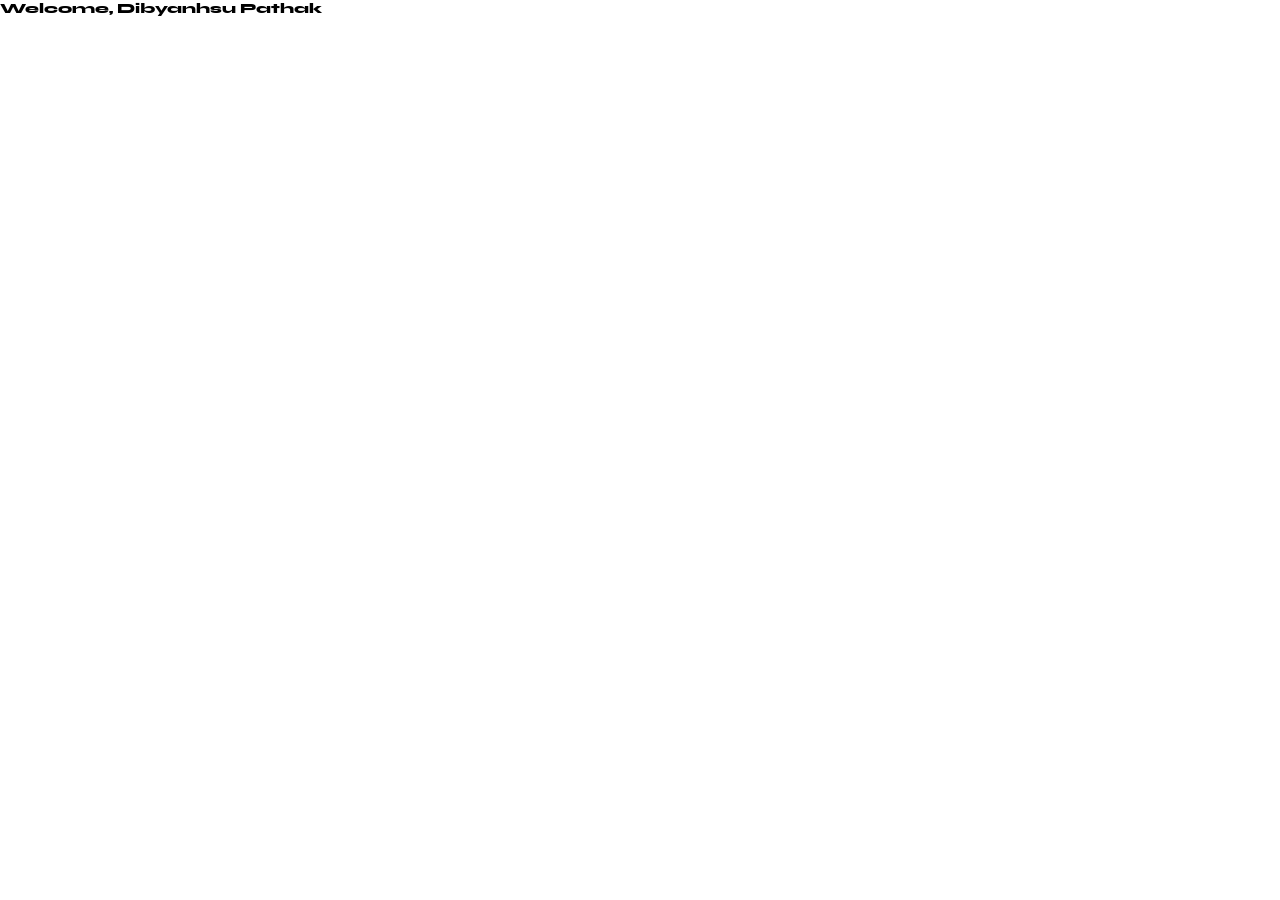
==== index.html @ c026d055 "First Commit" ====
<!DOCTYPE html>
<html lang="en">
<head>
    <meta charset="UTF-8">
    <meta name="viewport" content="width=device-width, initial-scale=1.0">
    <title>Test</title>
    <link rel="stylesheet" href="assets/CSS/styles.css">
    <link rel="stylesheet" href="assets/CSS/font-awesome/css/all.css">
    <link href="assets/CSS/bootstrap.min.css" rel="stylesheet">
</head>
 
<body>
    Welcome, <span>Dibyanhsu Pathak</span>
</body>
</html>
---- assets/CSS/styles.css ----
/* =========================
   OUTFIT (TTF)
   ========================= */
@font-face {
  font-family: "Outfit-Black";
  src: url("../../../FONTS/OutfitBlack.ttf") format("truetype");
  font-weight: 900;
}
@font-face {
  font-family: "Outfit-Bold";
  src: url("../../FONTS/OutfitBold.ttf") format("truetype");
  font-weight: 700;
}
@font-face {
  font-family: "Outfit-ExtraBold";
  src: url("../../FONTS/OutfitExtraBold.ttf") format("truetype");
  font-weight: 800;
}
@font-face {
  font-family: "Outfit-ExtraLight";
  src: url("../../FONTS/OutfitExtraLight.ttf") format("truetype");
  font-weight: 200;
}
@font-face {
  font-family: "Outfit-Medium";
  src: url("../../FONTS/OutfitMedium.ttf") format("truetype");
  font-weight: 500;
}
@font-face {
  font-family: "Outfit";
  src: url("../../FONTS/OutfitRegular.ttf") format("truetype");
  font-weight: 400;
}
@font-face {
  font-family: "Outfit-SemiBold";
  src: url("../../FONTS/OutfitSemiBold.ttf") format("truetype");
  font-weight: 600;
}
/* ============================
   SYNE FONT (WOFF)
   ============================ */
@font-face {
  font-family: "Syne";
  src: url("../FONTS/Syne-Regular.woff") format("woff");
  font-weight: 400;
  font-style: normal;
}
@font-face {
  font-family: "Syne-Bold";
  src: url("../FONTS/Syne-Bold.woff") format("woff");
  font-weight: 700;
  font-style: normal;
}
@font-face {
  font-family: "Syne-Extra";
  src: url("../FONTS/Syne-Extra.woff") format("woff");
  font-weight: 800;
  font-style: normal;
}
@font-face {
  font-family: "Syne-Italic";
  src: url("../FONTS/Syne-Italic.woff") format("woff");
  font-weight: 400;
  font-style: italic;
}
@font-face {
  font-family: "Syne-Mono";
  src: url("../FONTS/Syne-Mono.woff") format("woff");
  font-weight: 400;
  font-style: normal;
}
/*------------------- Responsive --------------------------*/
:root {
  --primary-blue: #4A90E2;
  --primary-green: #062824;
  --secondary-green-light: #03FFAB;
  --secondary-green-dark: #10635A;
  --secondary-blue: #357ABD;
  --table-header-bg: #E2DBCB;
  --table-body-bg: #F9F7F0;
  --success-green: #8FD14F;
  --light-green: #d6f5d6;
  --dark-green: #4caf50;
  --light-red: #fecdc8;
  --danger-red: #E74C3C;
  --warning-orange: #F39C12;
  --light-gray: #F5F7FA;
  --border-gray: #E1E8ED;
  --text-dark: #2C3E50;
  --text-muted: #7F8C8D;
  --primary-black: #202020;
  --beige: #CCC1A9;
}

* {
  margin: 0;
  padding: 0;
  box-sizing: border-box;
}

body {
  font-family: "Syne-Extra", sans-serif !important;
  min-height: 100vh;
  font-size: 14px !important;
}/*# sourceMappingURL=styles.css.map */
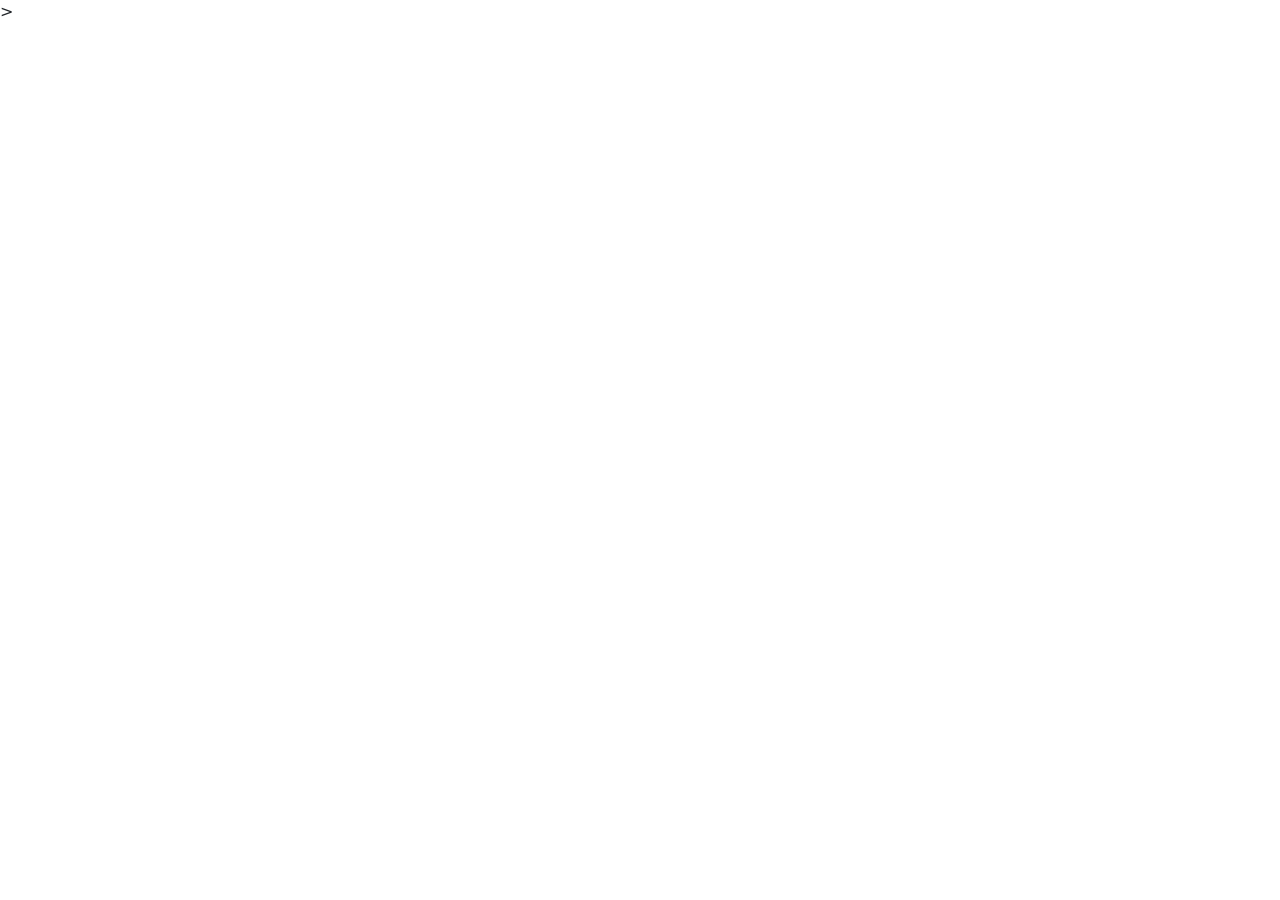
==== commit fe6cdd6a: "Creation of lnading page" ====
--- a/index.html
+++ b/index.html
@@ -1,15 +1,21 @@
 <!DOCTYPE html>
 <html lang="en">
+
 <head>
-    <meta charset="UTF-8">
-    <meta name="viewport" content="width=device-width, initial-scale=1.0">
-    <title>Test</title>
-    <link rel="stylesheet" href="assets/CSS/styles.css">
+    <meta charset="UTF-8" />
+    <meta name="viewport" content="width=device-width, initial-scale=1.0" />
+    <title>TPCODL Login</title>
+
     <link rel="stylesheet" href="assets/CSS/font-awesome/css/all.css">
+    <link rel="stylesheet" href="assets/CSS/login.css">
     <link href="assets/CSS/bootstrap.min.css" rel="stylesheet">
+
 </head>
- 
+
 <body>
-    Welcome, <span>Dibyanhsu Pathak</span>
+
+    <main> </main>>
+
 </body>
+
 </html>
--- a/assets/CSS/login.css
+++ b/assets/CSS/login.css
@@ -0,0 +1,1156 @@
+@charset "UTF-8";
+/* =========================
+   OUTFIT (TTF)
+   ========================= */
+@font-face {
+  font-family: "Outfit-Black";
+  src: url("../../../FONTS/OutfitBlack.ttf") format("truetype");
+  font-weight: 900;
+}
+@font-face {
+  font-family: "Outfit-Bold";
+  src: url("../../FONTS/OutfitBold.ttf") format("truetype");
+  font-weight: 700;
+}
+@font-face {
+  font-family: "Outfit-ExtraBold";
+  src: url("../../FONTS/OutfitExtraBold.ttf") format("truetype");
+  font-weight: 800;
+}
+@font-face {
+  font-family: "Outfit-ExtraLight";
+  src: url("../../FONTS/OutfitExtraLight.ttf") format("truetype");
+  font-weight: 200;
+}
+@font-face {
+  font-family: "Outfit-Medium";
+  src: url("../../FONTS/OutfitMedium.ttf") format("truetype");
+  font-weight: 500;
+}
+@font-face {
+  font-family: "Outfit";
+  src: url("../../FONTS/OutfitRegular.ttf") format("truetype");
+  font-weight: 400;
+}
+@font-face {
+  font-family: "Outfit-SemiBold";
+  src: url("../../FONTS/OutfitSemiBold.ttf") format("truetype");
+  font-weight: 600;
+}
+/* ============================
+   SYNE FONT (WOFF)
+   ============================ */
+@font-face {
+  font-family: "Syne";
+  src: url("../FONTS/Syne-Regular.woff") format("woff");
+  font-weight: 400;
+  font-style: normal;
+}
+@font-face {
+  font-family: "Syne-Bold";
+  src: url("../FONTS/Syne-Bold.woff") format("woff");
+  font-weight: 700;
+  font-style: normal;
+}
+@font-face {
+  font-family: "Syne-Extra";
+  src: url("../FONTS/Syne-Extra.woff") format("woff");
+  font-weight: 800;
+  font-style: normal;
+}
+@font-face {
+  font-family: "Syne-Italic";
+  src: url("../FONTS/Syne-Italic.woff") format("woff");
+  font-weight: 400;
+  font-style: italic;
+}
+@font-face {
+  font-family: "Syne-Mono";
+  src: url("../FONTS/Syne-Mono.woff") format("woff");
+  font-weight: 400;
+  font-style: normal;
+}
+/*------------------- Responsive --------------------------*/
+:root {
+  --primary-blue: #4A90E2;
+  --primary-green: #062824;
+  --secondary-green-light: #03FFAB;
+  --secondary-green-dark: #10635A;
+  --secondary-blue: #357ABD;
+  --table-header-bg: #E2DBCB;
+  --table-body-bg: #F9F7F0;
+  --success-green: #8FD14F;
+  --light-green: #d6f5d6;
+  --dark-green: #4caf50;
+  --light-red: #fecdc8;
+  --danger-red: #E74C3C;
+  --warning-orange: #F39C12;
+  --light-gray: #F5F7FA;
+  --border-gray: #E1E8ED;
+  --text-dark: #2C3E50;
+  --text-muted: #7F8C8D;
+  --primary-black: #202020;
+  --beige: #CCC1A9;
+  --badge-icons: #9BF380;
+  --btn-login: #00D470 ;
+}
+
+*,
+*::before,
+*::after {
+  margin: 0;
+  padding: 0;
+  box-sizing: border-box;
+}
+
+body {
+  height: 100%;
+  font-family: "Syne-Extra", sans-serif;
+  font-size: 14px;
+  color: #e0f2f1;
+  background-color: var(--login-bg-dark);
+}
+
+.login-page {
+  min-height: 100vh;
+  display: flex;
+  background: linear-gradient(rgba(0, 0, 0, 0.58), rgba(0, 0, 0, 0.58)), url("../IMAGES/ChatGPT Image May 7, 2026, 10_58_53 AM 1.png");
+  background-size: cover;
+  background-position: center;
+  background-repeat: no-repeat;
+  align-items: stretch;
+}
+
+.login-left {
+  flex: 6;
+  padding: 25px 25px;
+  display: flex;
+  flex-direction: column;
+}
+
+.brand-top {
+  display: flex;
+  justify-content: start;
+}
+.brand-top img {
+  margin-bottom: 16px;
+  width: 150px;
+  max-width: 100%;
+  -o-object-fit: contain;
+     object-fit: contain;
+}
+
+.logo {
+  display: flex;
+  justify-content: center;
+}
+.logo img {
+  margin-bottom: 16px;
+  width: 150px;
+  max-width: 100%;
+  -o-object-fit: contain;
+     object-fit: contain;
+}
+
+.headline-wrap {
+  display: flex;
+  align-items: flex-start;
+}
+
+.headline-accent {
+  width: 4px;
+  height: 88px;
+  background: var(--secondary-green-light);
+  border-radius: 2px;
+  flex-shrink: 0;
+  margin-right: 14px;
+  margin-top: 5px;
+}
+
+.headline {
+  font-family: "Outfit-Medium", sans-serif;
+  font-size: 39px;
+  line-height: 1.1;
+  color: #ffffff;
+}
+.headline--green {
+  color: var(--secondary-green-light);
+}
+
+.features-list {
+  margin-top: 2.4rem;
+  display: flex;
+  flex-direction: column;
+  gap: 1.25rem;
+}
+
+.feature-item {
+  display: flex;
+  align-items: flex-start;
+  gap: 1rem;
+}
+
+.feature-icon {
+  width: 44px;
+  height: 44px;
+  flex-shrink: 0;
+  border: 1.8px solid rgba(3, 255, 171, 0.45);
+  border-radius: 10px;
+  display: flex;
+  align-items: center;
+  justify-content: center;
+  background: rgba(3, 255, 171, 0.07);
+  font-size: 1.2rem;
+  color: var(--secondary-green-light);
+  transition: background 0.22s, border-color 0.22s;
+}
+.feature-icon:hover {
+  background: rgba(3, 255, 171, 0.15);
+  border-color: var(--secondary-green-light);
+}
+
+.feature-text h6 {
+  font-family: "Syne-Bold", sans-serif;
+  font-size: 0.98rem;
+  color: #fff;
+  margin-bottom: 2px;
+}
+.feature-text p {
+  font-family: "Outfit-Regular", sans-serif;
+  font-size: 0.8rem;
+  color: #fff;
+  margin: 0;
+}
+
+.badges-row {
+  display: flex;
+  gap: 72px;
+  margin-top: 22px;
+}
+
+.badge-item {
+  position: relative;
+  display: flex;
+  flex-direction: column;
+  align-items: center;
+  gap: 6px;
+  padding: 0 1.5rem;
+}
+.badge-item:not(:last-child)::after {
+  content: "";
+  position: absolute;
+  top: 10%;
+  right: -1.5rem;
+  width: 1px;
+  height: 80%;
+  background: linear-gradient(to bottom, transparent, rgba(3, 255, 171, 0.4), transparent);
+}
+.badge-item:first-child {
+  padding-left: 0;
+}
+.badge-item:last-child {
+  padding-right: 0;
+}
+
+.badge-icon-wrap {
+  width: 46px;
+  height: 46px;
+  border-radius: 50%;
+  border: 2.5px solid var(--secondary-green-light);
+  display: flex;
+  align-items: center;
+  justify-content: center;
+  font-size: 1.2rem;
+  color: var(--secondary-green-light);
+  background: rgba(3, 255, 171, 0.07);
+  transition: transform 0.22s;
+}
+.badge-icon-wrap.filled {
+  background: var(--secondary-green-light);
+  color: var(--primary-green);
+}
+.badge-icon-wrap:hover {
+  transform: scale(1.08);
+}
+
+.badge-label {
+  font-family: "Syne-Bold", sans-serif;
+  font-size: 0.8rem;
+  color: #fff;
+  text-align: center;
+  line-height: 1.2;
+}
+
+.badge-sub {
+  font-family: "Outfit-Regular", sans-serif;
+  font-size: 0.7rem;
+  color: #fff;
+  text-align: center;
+}
+
+.login-right {
+  flex: 4;
+  display: flex;
+  align-items: center;
+  justify-content: center;
+  padding: 25px;
+}
+
+.login-card {
+  width: 360px;
+  flex-shrink: 0;
+  background: rgba(21, 90, 82, 0.5);
+  border: 1px solid var(--login-card-border);
+  border-radius: 20px;
+  padding: 2rem 2.2rem 2.2rem;
+  backdrop-filter: blur(24px);
+  -webkit-backdrop-filter: blur(24px);
+  box-shadow: 0 0 0 1px rgba(3, 255, 171, 0.05), 0 32px 72px rgba(0, 0, 0, 0.6), inset 0 1px 0 rgba(3, 255, 171, 0.08);
+}
+
+/* ── Brand header ── */
+.brand-header {
+  display: flex;
+  flex-direction: column;
+  align-items: center;
+  gap: 0.18rem;
+  padding-bottom: 1.4rem;
+  margin-bottom: 1.4rem;
+  border-bottom: 1px solid rgba(3, 255, 171, 0.1);
+}
+
+.brand-logo-name {
+  font-family: "Syne-Extra", sans-serif;
+  font-size: 2.4rem;
+  letter-spacing: 0.06em;
+  color: #fff;
+  line-height: 1;
+}
+.brand-logo-name span {
+  color: var(--secondary-green-light);
+}
+
+.brand-sub {
+  font-family: "Outfit-SemiBold", sans-serif;
+  font-size: 0.7rem;
+  letter-spacing: 0.18em;
+  color: rgba(3, 255, 171, 0.75);
+  text-transform: uppercase;
+  text-align: center;
+  line-height: 1.5;
+  margin-top: 0.25rem;
+}
+
+.brand-tagline {
+  font-family: "Outfit-Regular", sans-serif;
+  font-size: 0.62rem;
+  color: rgba(200, 230, 220, 0.38);
+  text-align: center;
+  margin-top: 0.1rem;
+}
+
+/* ── Section title ── */
+.section-title {
+  font-family: "Syne-Bold", sans-serif;
+  font-size: 1.75rem;
+  text-align: center;
+  color: #fff;
+  margin-bottom: 0.28rem;
+  letter-spacing: 0.02em;
+}
+.section-title span {
+  color: var(--secondary-green-light);
+}
+
+.title-underline {
+  width: 44px;
+  height: 2.5px;
+  background: var(--secondary-green-light);
+  border-radius: 2px;
+  margin: 0 auto 1.6rem;
+  opacity: 0.85;
+}
+
+/* ── Form labels ── */
+.form-label-custom {
+  font-family: "Outfit-Medium", sans-serif;
+  font-size: 0.78rem;
+  color: rgba(200, 230, 220, 0.55);
+  margin-bottom: 0.38rem;
+  display: block;
+  letter-spacing: 0.01em;
+}
+
+/* ── Inputs ── */
+.form-control-custom {
+  width: 100%;
+  background: rgba(0, 0, 0, 0.28);
+  border: 1px solid rgba(3, 255, 171, 0.18);
+  border-radius: 10px;
+  color: #e8f5f0;
+  font-family: "Outfit-Regular", sans-serif;
+  font-size: 0.875rem;
+  padding: 0.68rem 1rem;
+  outline: none;
+  transition: border-color 0.22s, box-shadow 0.22s, background 0.22s;
+}
+.form-control-custom::-moz-placeholder {
+  color: rgba(180, 220, 210, 0.28);
+  font-family: "Outfit-Regular", sans-serif;
+  font-size: 0.84rem;
+}
+.form-control-custom::placeholder {
+  color: rgba(180, 220, 210, 0.28);
+  font-family: "Outfit-Regular", sans-serif;
+  font-size: 0.84rem;
+}
+.form-control-custom:focus {
+  border-color: rgba(3, 255, 171, 0.5);
+  box-shadow: 0 0 0 3px rgba(3, 255, 171, 0.09);
+  background: rgba(0, 0, 0, 0.4);
+}
+
+/* ── Forgot link ── */
+.forgot-link {
+  display: block;
+  text-align: right;
+  font-family: "Outfit-SemiBold", sans-serif;
+  font-size: 0.75rem;
+  color: var(--secondary-green-light);
+  text-decoration: none;
+  margin: 0.55rem 0 1.1rem;
+  letter-spacing: 0.01em;
+  transition: opacity 0.18s;
+}
+.forgot-link:hover {
+  opacity: 0.68;
+  color: var(--secondary-green-light);
+}
+
+/* ── Captcha row ── */
+.captcha-row {
+  display: flex;
+  align-items: center;
+  gap: 0.55rem;
+  margin-bottom: 1.35rem;
+}
+
+.captcha-box {
+  flex: 0 0 auto;
+  min-width: 100px;
+  text-align: center;
+  padding: 0.62rem 0.9rem;
+  background: rgba(60, 70, 65, 0.5);
+  border: 1px solid rgba(100, 110, 105, 0.3);
+  border-radius: 10px;
+  font-family: "Syne-Mono", monospace;
+  font-size: 1.2rem;
+  letter-spacing: 0.3em;
+  color: #c8d8d0;
+  -webkit-user-select: none;
+     -moz-user-select: none;
+          user-select: none;
+  position: relative;
+  overflow: hidden;
+}
+.captcha-box::before {
+  content: "";
+  position: absolute;
+  inset: 0;
+  background: repeating-linear-gradient(120deg, transparent, transparent 5px, rgba(255, 255, 255, 0.02) 5px, rgba(255, 255, 255, 0.02) 6px);
+  pointer-events: none;
+}
+.captcha-box::after {
+  content: "";
+  position: absolute;
+  top: 30%;
+  left: -5%;
+  width: 110%;
+  height: 1px;
+  background: rgba(3, 255, 171, 0.18);
+  transform: rotate(-8deg);
+}
+
+.captcha-refresh {
+  width: 34px;
+  height: 34px;
+  flex-shrink: 0;
+  border-radius: 50%;
+  border: 1.5px solid rgba(3, 255, 171, 0.38);
+  background: rgba(3, 255, 171, 0.06);
+  color: var(--secondary-green-light);
+  display: flex;
+  align-items: center;
+  justify-content: center;
+  cursor: pointer;
+  transition: background 0.18s, transform 0.32s ease;
+}
+.captcha-refresh i {
+  font-size: 0.95rem;
+}
+.captcha-refresh:hover {
+  background: rgba(3, 255, 171, 0.15);
+  transform: rotate(180deg);
+}
+
+/* ── Login button ── */
+.btn-login {
+  width: 100%;
+  background: var(--btn-login);
+  border: none;
+  border-radius: 10px;
+  font-family: "Syne-Bold", sans-serif;
+  font-size: 1.05rem;
+  letter-spacing: 0.12em;
+  text-transform: uppercase;
+  color: #021a12;
+  padding: 0.82rem 1rem;
+  cursor: pointer;
+  transition: opacity 0.2s, transform 0.16s, box-shadow 0.2s;
+  box-shadow: 0 4px 20px rgba(3, 255, 171, 0.28);
+}
+.btn-login:hover {
+  opacity: 0.88;
+  transform: translateY(-2px);
+  box-shadow: 0 10px 32px rgba(3, 255, 171, 0.38);
+}
+.btn-login:active {
+  transform: translateY(0);
+  box-shadow: 0 2px 10px rgba(3, 255, 171, 0.2);
+}
+
+@media (max-width: 991px) {
+  .login-left,
+  .login-right {
+    width: 100%;
+    flex: 1 1 100%;
+    padding: 30px 20px;
+  }
+  .login-left {
+    text-align: center;
+    align-items: center;
+  }
+  .features-list {
+    width: 100%;
+    max-width: 700px;
+  }
+  .badges-row {
+    justify-content: center;
+    flex-wrap: wrap;
+    gap: 1rem;
+  }
+  .badge-item {
+    padding: 0 10px;
+  }
+  .login-card {
+    width: 100%;
+    max-width: 500px;
+  }
+}
+@media (max-width: 767px) {
+  .login-page {
+    flex-direction: column;
+  }
+  .headline-wrap {
+    flex-direction: column;
+    align-items: center;
+    text-align: center;
+  }
+  .headline-accent {
+    display: none;
+  }
+  .headline {
+    font-size: 2rem;
+    line-height: 1.3;
+  }
+  .feature-item {
+    display: flex;
+    align-items: center;
+    gap: 4rem;
+  }
+  .feature-text {
+    display: flex;
+    flex-direction: column;
+    justify-content: center;
+  }
+  .feature-text h6, .feature-text p {
+    text-align: left;
+  }
+  .badges-row {
+    gap: 2rem 0;
+    justify-content: space-between;
+  }
+  .badge-item {
+    flex: 0 0 calc(50% - 1rem);
+  }
+  /* Remove old divider */
+  .badge-item::after {
+    display: none;
+  }
+  /* Add divider only between items in same row */
+  .badge-item:nth-child(odd)::after {
+    content: "";
+    display: block;
+    position: absolute;
+    top: 10%;
+    right: -1rem;
+    width: 1px;
+    height: 80%;
+    background: linear-gradient(to bottom, transparent, rgba(3, 255, 171, 0.4), transparent);
+  }
+  .captcha-row {
+    flex-direction: column;
+    align-items: stretch;
+  }
+  .captcha-refresh {
+    width: 100%;
+    border-radius: 10px;
+    height: 44px;
+  }
+  .login-card {
+    padding: 1.5rem;
+  }
+}
+@media (max-width: 420px) {
+  .login-left,
+  .login-right {
+    padding: 20px 12px;
+  }
+  .headline {
+    font-size: 1.6rem;
+  }
+  .brand-logo-name {
+    font-size: 1.8rem;
+  }
+  .section-title {
+    font-size: 1.4rem;
+  }
+  .login-card {
+    padding: 1.2rem;
+    border-radius: 16px;
+  }
+  .btn-login {
+    font-size: 0.9rem;
+    padding: 0.8rem;
+  }
+}
+.login-page {
+  min-height: 100vh;
+  display: grid;
+  grid-template-columns: 6fr 4fr;
+  background: linear-gradient(rgba(0, 0, 0, 0.58), rgba(0, 0, 0, 0.58)), url("../IMAGES/login-bg.png");
+  background-size: cover;
+  background-position: center;
+  background-repeat: no-repeat;
+  align-items: stretch;
+}
+.login-page .login-left {
+  flex: 6;
+  padding: 25px 25px;
+  display: flex;
+  flex-direction: column;
+  justify-content: space-evenly;
+}
+.login-page .login-left .brand-top {
+  display: flex;
+  justify-content: start;
+}
+.login-page .login-left .brand-top img {
+  width: 180px;
+  filter: brightness(35);
+}
+.login-page .headline-wrap {
+  display: flex;
+  justify-content: flex-start;
+  align-items: center;
+  gap: 16px;
+}
+.login-page .headline-wrap .headline-accent {
+  width: 4px;
+  height: 100%;
+  background: var(--secondary-green-light);
+  border-radius: 2px;
+  flex-shrink: 0;
+  margin: 0px;
+}
+.login-page .headline-wrap .headline {
+  font-family: "Syne-Bold", sans-serif;
+  font-size: 40px;
+  line-height: 1.1;
+  color: #ffffff;
+  margin: 0px;
+}
+.login-page .headline-wrap .headline--green {
+  color: var(--secondary-green-light);
+}
+
+.logo {
+  display: flex;
+  justify-content: center;
+}
+.logo img {
+  margin-bottom: 16px;
+  width: 150px;
+  max-width: 100%;
+  -o-object-fit: contain;
+     object-fit: contain;
+}
+
+.features-list {
+  margin-top: 2.4rem;
+  display: flex;
+  flex-direction: column;
+  gap: 1.25rem;
+}
+
+.feature-item {
+  display: flex;
+  align-items: flex-start;
+  gap: 1rem;
+}
+
+.feature-icon {
+  width: 44px;
+  height: 44px;
+  flex-shrink: 0;
+  border: 1.8px solid rgba(3, 255, 171, 0.45);
+  border-radius: 10px;
+  display: flex;
+  align-items: center;
+  justify-content: center;
+  background: rgba(3, 255, 171, 0.07);
+  font-size: 1.2rem;
+  color: var(--secondary-green-light);
+  transition: background 0.22s, border-color 0.22s;
+}
+.feature-icon:hover {
+  background: rgba(3, 255, 171, 0.15);
+  border-color: var(--secondary-green-light);
+}
+
+.feature-text h6 {
+  font-family: "Syne-Bold", sans-serif;
+  font-size: 0.98rem;
+  color: #fff;
+  margin-bottom: 2px;
+}
+.feature-text p {
+  font-family: "Outfit-Regular", sans-serif;
+  font-size: 0.8rem;
+  color: #fff;
+  margin: 0;
+}
+
+.badges-row {
+  display: flex;
+  gap: 72px;
+  margin-top: 22px;
+}
+
+.badge-item {
+  position: relative;
+  display: flex;
+  flex-direction: column;
+  align-items: center;
+  gap: 6px;
+  padding: 0 1.5rem;
+}
+.badge-item:not(:last-child)::after {
+  content: "";
+  position: absolute;
+  top: 10%;
+  right: -1.5rem;
+  width: 1px;
+  height: 80%;
+  background: linear-gradient(to bottom, transparent, rgba(3, 255, 171, 0.4), transparent);
+}
+.badge-item:first-child {
+  padding-left: 0;
+}
+.badge-item:last-child {
+  padding-right: 0;
+}
+
+.badge-icon-wrap {
+  width: 46px;
+  height: 46px;
+  border-radius: 50%;
+  border: 2.5px solid var(--secondary-green-light);
+  display: flex;
+  align-items: center;
+  justify-content: center;
+  font-size: 1.2rem;
+  color: var(--secondary-green-light);
+  background: rgba(3, 255, 171, 0.07);
+  transition: transform 0.22s;
+}
+.badge-icon-wrap.filled {
+  background: var(--secondary-green-light);
+  color: var(--primary-green);
+}
+.badge-icon-wrap:hover {
+  transform: scale(1.08);
+}
+
+.badge-label {
+  font-family: "Syne-Bold", sans-serif;
+  font-size: 0.8rem;
+  color: #fff;
+  text-align: center;
+  line-height: 1.2;
+}
+
+.badge-sub {
+  font-family: "Outfit-Regular", sans-serif;
+  font-size: 0.7rem;
+  color: #fff;
+  text-align: center;
+}
+
+.login-right {
+  flex: 4;
+  display: flex;
+  align-items: center;
+  justify-content: center;
+  padding: 25px;
+}
+
+.login-card {
+  width: 360px;
+  flex-shrink: 0;
+  background: rgba(21, 90, 82, 0.5);
+  border: 1px solid var(--login-card-border);
+  border-radius: 20px;
+  padding: 2rem 2.2rem 2.2rem;
+  backdrop-filter: blur(24px);
+  -webkit-backdrop-filter: blur(24px);
+  box-shadow: 0 0 0 1px rgba(3, 255, 171, 0.05), 0 32px 72px rgba(0, 0, 0, 0.6), inset 0 1px 0 rgba(3, 255, 171, 0.08);
+}
+
+/* ── Brand header ── */
+.brand-header {
+  display: flex;
+  flex-direction: column;
+  align-items: center;
+  gap: 0.18rem;
+  padding-bottom: 1.4rem;
+  margin-bottom: 1.4rem;
+  border-bottom: 1px solid rgba(3, 255, 171, 0.1);
+}
+
+.brand-logo-name {
+  font-family: "Syne-Extra", sans-serif;
+  font-size: 2.4rem;
+  letter-spacing: 0.06em;
+  color: #fff;
+  line-height: 1;
+}
+.brand-logo-name span {
+  color: var(--secondary-green-light);
+}
+
+.brand-sub {
+  font-family: "Outfit-SemiBold", sans-serif;
+  font-size: 0.7rem;
+  letter-spacing: 0.18em;
+  color: rgba(3, 255, 171, 0.75);
+  text-transform: uppercase;
+  text-align: center;
+  line-height: 1.5;
+  margin-top: 0.25rem;
+}
+
+.brand-tagline {
+  font-family: "Outfit-Regular", sans-serif;
+  font-size: 0.62rem;
+  color: rgba(200, 230, 220, 0.38);
+  text-align: center;
+  margin-top: 0.1rem;
+}
+
+/* ── Section title ── */
+.section-title {
+  font-family: "Syne-Bold", sans-serif;
+  font-size: 1.75rem;
+  text-align: center;
+  color: #fff;
+  margin-bottom: 0.28rem;
+  letter-spacing: 0.02em;
+}
+.section-title span {
+  color: var(--secondary-green-light);
+}
+
+.title-underline {
+  width: 44px;
+  height: 2.5px;
+  background: var(--secondary-green-light);
+  border-radius: 2px;
+  margin: 0 auto 1.6rem;
+  opacity: 0.85;
+}
+
+/* ── Form labels ── */
+.form-label-custom {
+  font-family: "Outfit-Medium", sans-serif;
+  font-size: 0.78rem;
+  color: rgba(200, 230, 220, 0.55);
+  margin-bottom: 0.38rem;
+  display: block;
+  letter-spacing: 0.01em;
+}
+
+/* ── Inputs ── */
+.form-control-custom {
+  width: 100%;
+  background: rgba(0, 0, 0, 0.28);
+  border: 1px solid rgba(3, 255, 171, 0.18);
+  border-radius: 10px;
+  color: #e8f5f0;
+  font-family: "Outfit-Regular", sans-serif;
+  font-size: 0.875rem;
+  padding: 0.68rem 1rem;
+  outline: none;
+  transition: border-color 0.22s, box-shadow 0.22s, background 0.22s;
+}
+.form-control-custom::-moz-placeholder {
+  color: rgba(180, 220, 210, 0.28);
+  font-family: "Outfit-Regular", sans-serif;
+  font-size: 0.84rem;
+}
+.form-control-custom::placeholder {
+  color: rgba(180, 220, 210, 0.28);
+  font-family: "Outfit-Regular", sans-serif;
+  font-size: 0.84rem;
+}
+.form-control-custom:focus {
+  border-color: rgba(3, 255, 171, 0.5);
+  box-shadow: 0 0 0 3px rgba(3, 255, 171, 0.09);
+  background: rgba(0, 0, 0, 0.4);
+}
+
+/* ── Forgot link ── */
+.forgot-link {
+  display: block;
+  text-align: right;
+  font-family: "Outfit-SemiBold", sans-serif;
+  font-size: 0.75rem;
+  color: var(--secondary-green-light);
+  text-decoration: none;
+  margin: 0.55rem 0 1.1rem;
+  letter-spacing: 0.01em;
+  transition: opacity 0.18s;
+}
+.forgot-link:hover {
+  opacity: 0.68;
+  color: var(--secondary-green-light);
+}
+
+/* ── Captcha row ── */
+.captcha-row {
+  display: flex;
+  align-items: center;
+  gap: 0.55rem;
+  margin-bottom: 1.35rem;
+}
+
+.captcha-box {
+  flex: 0 0 auto;
+  min-width: 100px;
+  text-align: center;
+  padding: 0.62rem 0.9rem;
+  background: rgba(60, 70, 65, 0.5);
+  border: 1px solid rgba(100, 110, 105, 0.3);
+  border-radius: 10px;
+  font-family: "Syne-Mono", monospace;
+  font-size: 1.2rem;
+  letter-spacing: 0.3em;
+  color: #c8d8d0;
+  -webkit-user-select: none;
+     -moz-user-select: none;
+          user-select: none;
+  position: relative;
+  overflow: hidden;
+}
+.captcha-box::before {
+  content: "";
+  position: absolute;
+  inset: 0;
+  background: repeating-linear-gradient(120deg, transparent, transparent 5px, rgba(255, 255, 255, 0.02) 5px, rgba(255, 255, 255, 0.02) 6px);
+  pointer-events: none;
+}
+.captcha-box::after {
+  content: "";
+  position: absolute;
+  top: 30%;
+  left: -5%;
+  width: 110%;
+  height: 1px;
+  background: rgba(3, 255, 171, 0.18);
+  transform: rotate(-8deg);
+}
+
+.captcha-refresh {
+  width: 34px;
+  height: 34px;
+  flex-shrink: 0;
+  border-radius: 50%;
+  border: 1.5px solid rgba(3, 255, 171, 0.38);
+  background: rgba(3, 255, 171, 0.06);
+  color: var(--secondary-green-light);
+  display: flex;
+  align-items: center;
+  justify-content: center;
+  cursor: pointer;
+  transition: background 0.18s, transform 0.32s ease;
+}
+.captcha-refresh i {
+  font-size: 0.95rem;
+}
+.captcha-refresh:hover {
+  background: rgba(3, 255, 171, 0.15);
+  transform: rotate(180deg);
+}
+
+/* ── Login button ── */
+.btn-login {
+  width: 100%;
+  background: var(--btn-login);
+  border: none;
+  border-radius: 10px;
+  font-family: "Syne-Bold", sans-serif;
+  font-size: 1.05rem;
+  letter-spacing: 0.12em;
+  text-transform: uppercase;
+  color: #021a12;
+  padding: 0.82rem 1rem;
+  cursor: pointer;
+  transition: opacity 0.2s, transform 0.16s, box-shadow 0.2s;
+  box-shadow: 0 4px 20px rgba(3, 255, 171, 0.28);
+}
+.btn-login:hover {
+  opacity: 0.88;
+  transform: translateY(-2px);
+  box-shadow: 0 10px 32px rgba(3, 255, 171, 0.38);
+}
+.btn-login:active {
+  transform: translateY(0);
+  box-shadow: 0 2px 10px rgba(3, 255, 171, 0.2);
+}
+
+@media (max-width: 991px) {
+  .login-left,
+  .login-right {
+    width: 100%;
+    flex: 1 1 100%;
+    padding: 30px 20px;
+  }
+  .login-left {
+    text-align: center;
+    align-items: center;
+  }
+  .features-list {
+    width: 100%;
+    max-width: 700px;
+  }
+  .badges-row {
+    justify-content: center;
+    flex-wrap: wrap;
+    gap: 1rem;
+  }
+  .badge-item {
+    padding: 0 10px;
+  }
+  .login-card {
+    width: 100%;
+    max-width: 500px;
+  }
+}
+@media (max-width: 767px) {
+  .login-page {
+    flex-direction: column;
+  }
+  .headline-wrap {
+    flex-direction: column;
+    align-items: center;
+    text-align: center;
+  }
+  .headline-accent {
+    display: none;
+  }
+  .headline {
+    font-size: 2rem;
+    line-height: 1.3;
+  }
+  .feature-item {
+    display: flex;
+    align-items: center;
+    gap: 4rem;
+  }
+  .feature-text {
+    display: flex;
+    flex-direction: column;
+    justify-content: center;
+  }
+  .feature-text h6,
+  .feature-text p {
+    text-align: left;
+  }
+  .badges-row {
+    gap: 2rem 0;
+    justify-content: space-between;
+  }
+  .badge-item {
+    flex: 0 0 calc(50% - 1rem);
+  }
+  /* Remove old divider */
+  .badge-item::after {
+    display: none;
+  }
+  /* Add divider only between items in same row */
+  .badge-item:nth-child(odd)::after {
+    content: "";
+    display: block;
+    position: absolute;
+    top: 10%;
+    right: -1rem;
+    width: 1px;
+    height: 80%;
+    background: linear-gradient(to bottom, transparent, rgba(3, 255, 171, 0.4), transparent);
+  }
+  .captcha-row {
+    flex-direction: column;
+    align-items: stretch;
+  }
+  .captcha-refresh {
+    width: 100%;
+    border-radius: 10px;
+    height: 44px;
+  }
+  .login-card {
+    padding: 1.5rem;
+  }
+}
+@media (max-width: 420px) {
+  .login-left,
+  .login-right {
+    padding: 20px 12px;
+  }
+  .headline {
+    font-size: 1.6rem;
+  }
+  .brand-logo-name {
+    font-size: 1.8rem;
+  }
+  .section-title {
+    font-size: 1.4rem;
+  }
+  .login-card {
+    padding: 1.2rem;
+    border-radius: 16px;
+  }
+  .btn-login {
+    font-size: 0.9rem;
+    padding: 0.8rem;
+  }
+}/*# sourceMappingURL=login.css.map */
